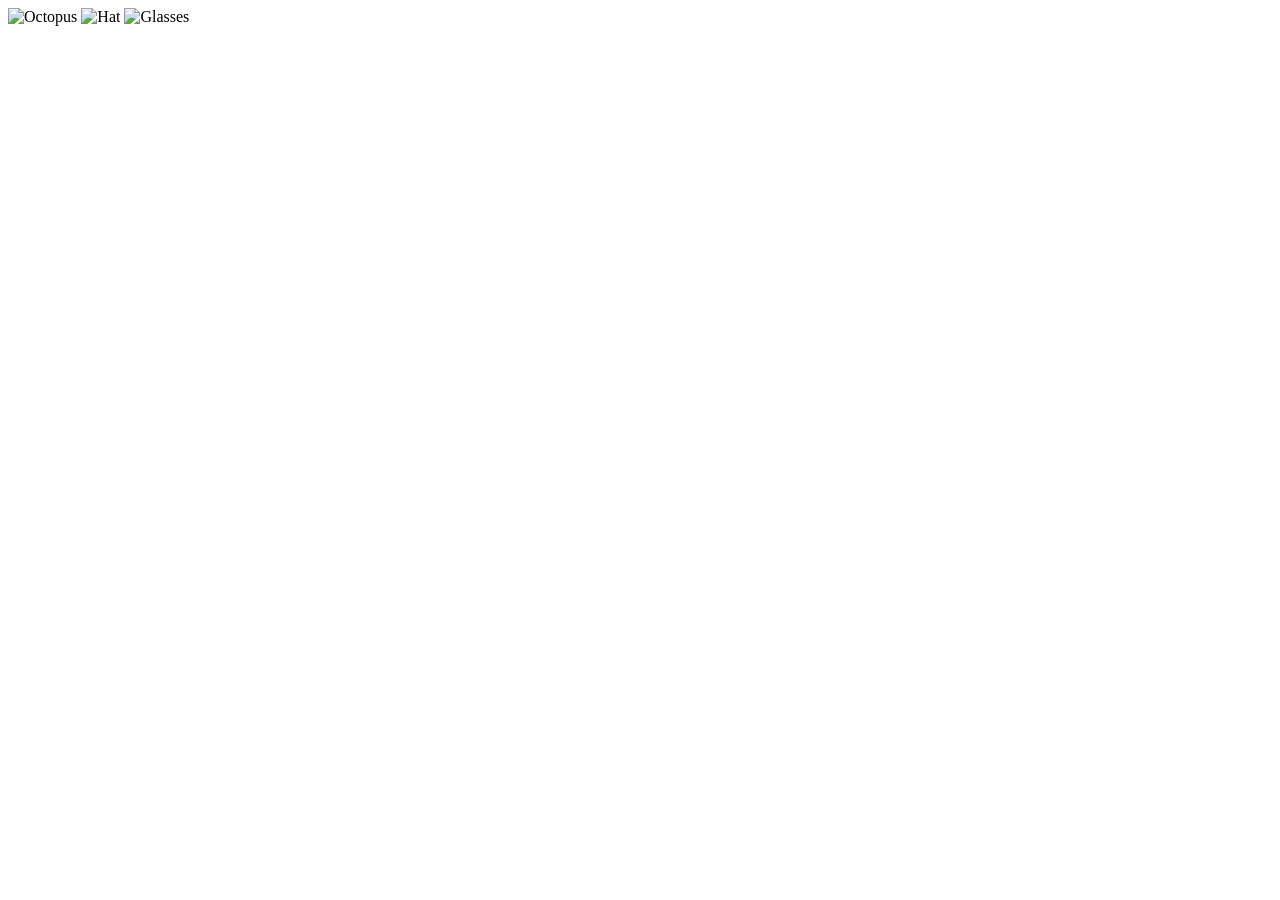
==== css/positioning/index.html @ 674452fc "Update index file" ====
<!DOCTYPE html>
<html>
  <head>
    <title>Dress the Octopus</title>
    <link rel="stylesheet" type="text/css" href="style.css">
  </head>
  <body>
    <img src="octopus.png" alt="Octopus">
    <img src="hat.png" alt="Hat">
    <img src="glasses.png" alt="Glasses">
  </body>
</html>
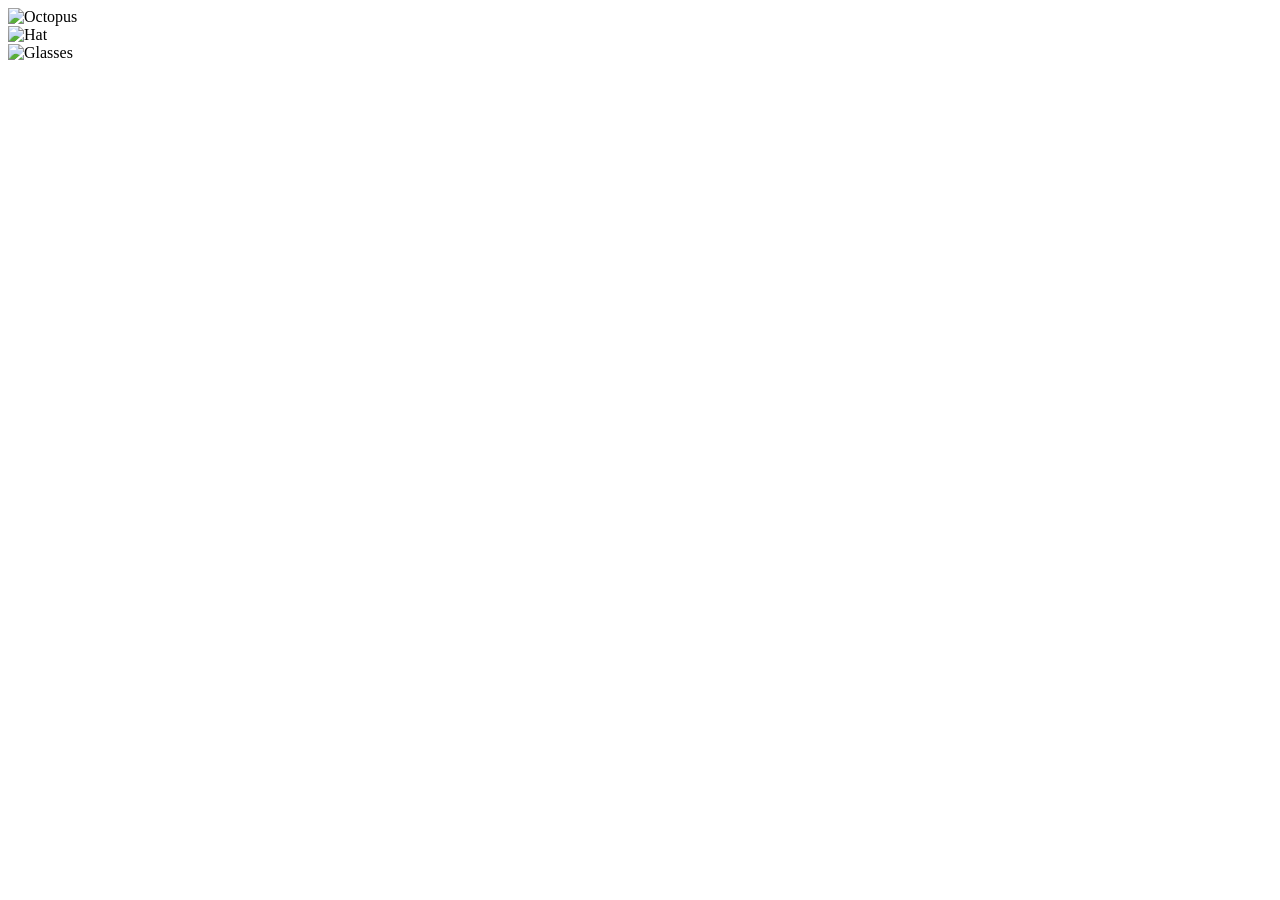
==== commit 670db9ba: "Updated file" ====
--- a/css/positioning/index.html
+++ b/css/positioning/index.html
@@ -1,12 +1,18 @@
 <!DOCTYPE html>
 <html>
   <head>
-    <title>Dress the Octopus</title>
-    <link rel="stylesheet" type="text/css" href="style.css">
+    <title>Dress to Octo</title>
+    <link rel="stylesheet" href="style.css" type="text/css">
   </head>
-  <body>
-    <img src="octopus.png" alt="Octopus">
-    <img src="hat.png" alt="Hat">
-    <img src="glasses.png" alt="Glasses">
+  <body class="pics">
+    <div class="octo">
+      <img src="octopus.png" alt="Octopus">
+    </div>
+    <div id="hat">
+      <img src="hat.png" alt="Hat">
+    </div>
+    <div id="glass">
+      <img src="glasses.png" alt="Glasses">
+    </div>
   </body>
 </html>
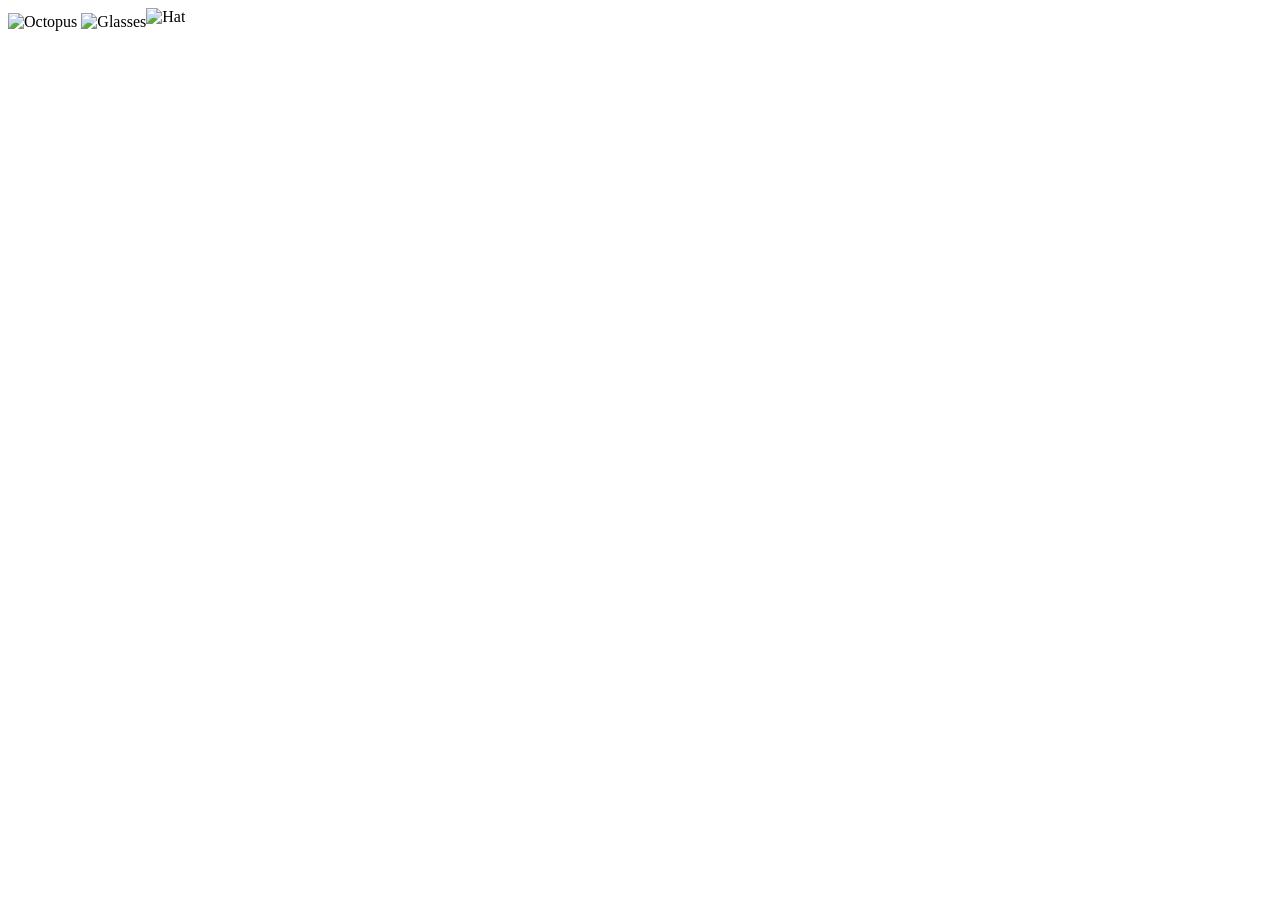
==== commit 0bd077d4: "Dressed the octopus" ====
--- a/css/positioning/index.html
+++ b/css/positioning/index.html
@@ -4,15 +4,11 @@
     <title>Dress to Octo</title>
     <link rel="stylesheet" href="style.css" type="text/css">
   </head>
-  <body class="pics">
-    <div class="octo">
-      <img src="octopus.png" alt="Octopus">
-    </div>
-    <div id="hat">
-      <img src="hat.png" alt="Hat">
-    </div>
-    <div id="glass">
-      <img src="glasses.png" alt="Glasses">
+  <body>
+    <div class="whole-thang">
+      <img id="octopus" src="octopus.png" alt="Octopus" align="middle">
+      <img id="glasses" src="glasses.png" alt="Glasses" align="middle">
+      <img id="hat" src="hat.png" alt="Hat" align="middle">
     </div>
   </body>
 </html>
--- a/css/positioning/style.css
+++ b/css/positioning/style.css
@@ -0,0 +1,22 @@
+
+
+.octo {
+  position: relative;
+  text-align: center;
+  z-index: -1;
+}
+
+#hat {
+  position: absolute;
+  margin-top: 0px;
+  text-align: center;
+  float: center;
+  z-index: 0;
+}
+
+#glass {
+  position: absolute;
+  text-align: center;
+  float: center;
+  z-index: 11;
+}
